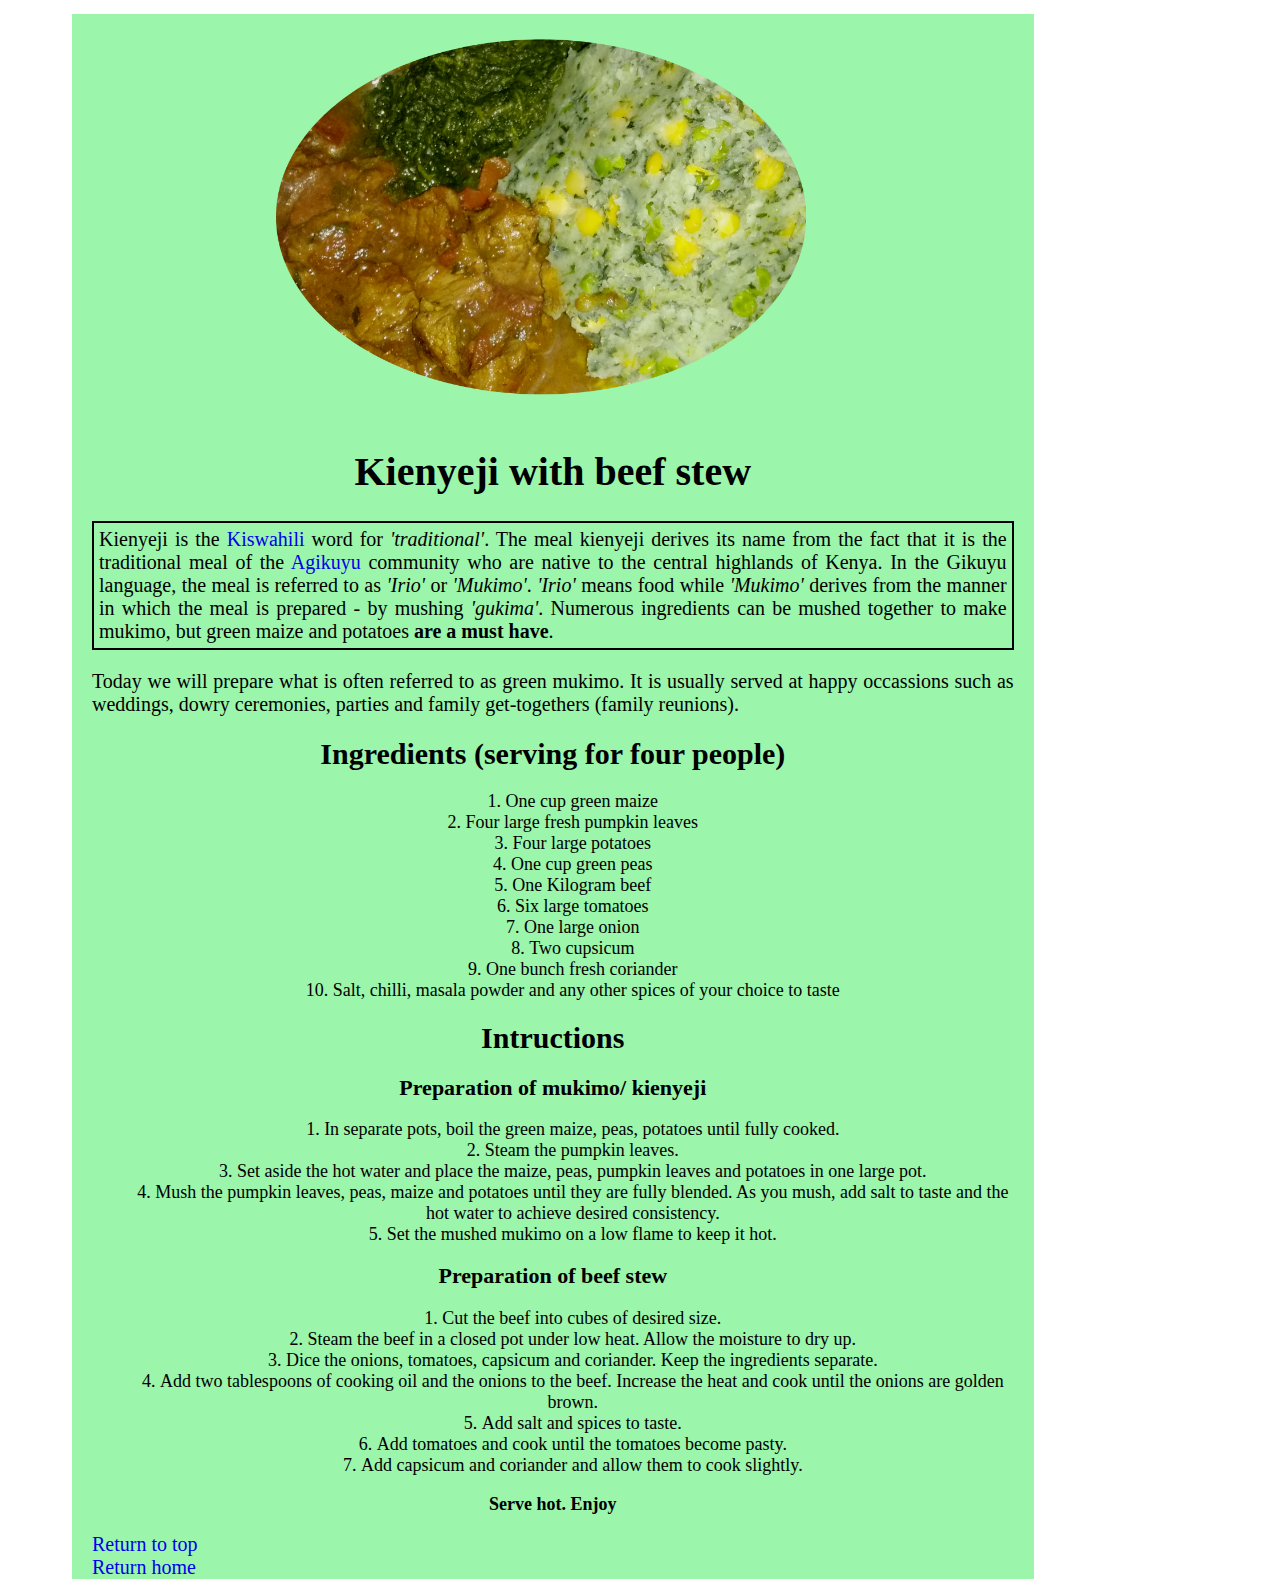
==== mukimobeef.html @ 45408410 "README.md and css/ and filletwedges.html and img/ and index.html and mukomobeef.html and ugalifishgr" ====
<!DOCTYPE html>
<html lang="en">
<head>
    <meta charset="utf-8">
    <title>KienyejiBeefstew</title>
    <link rel="stylesheet" href="css/style.css">
</head>

<body>    
        
    <div class="columnLM">           
    </div>

    <div class="columnCM">
        <div class="columnL">
            <!--<h2>Column 1</h2> -->
        </div>
        <div class="columnC">            
            
            <div style="text-align: center; font-size: 20px;">
                <img height="50%";  width=60%; src="img/kienyejibeef4.png" alt="kienyeji with beef"/>
                <h1>Kienyeji with beef stew</h1>
                <p style="border:2px; border-color: #000; border-style: solid; padding:5px; text-align: justify;"> Kienyeji is the <a href="https://en.wikipedia.org/wiki/Swahili_language" style="text-decoration: none;">Kiswahili</a> 
                    word for <em>'traditional'</em>. The meal kienyeji derives its name from the fact that it is the traditional meal of the 
                    <a href="https://en.wikipedia.org/wiki/Kikuyu_people" style="text-decoration: none;">Agikuyu</a> community who are native to the central highlands of
                    Kenya. In the Gikuyu language, the meal is referred to as <em>'Irio'</em> or <em>'Mukimo'</em>. <em>'Irio'</em> means food while 
                    <em>'Mukimo'</em> derives from the manner in which the meal is prepared - by mushing <em>'gukima'</em>. Numerous ingredients can 
                    be mushed together to make mukimo, but green maize and potatoes <strong>are a must have</strong>. 
                </p>
                <p style="text-align: justify;">Today we will prepare what is often referred to as green mukimo. It is usually served at happy occassions such as weddings, dowry
                    ceremonies, parties and family get-togethers (family reunions).
                </p>                
            </div>  

            <div style="text-align: center; font-size: 18px">
                <p>
                    <h1 style="font-weight:bold; font-size:30px;">Ingredients (serving for four people)</h1>
                    <ol>
                        <li>One cup green maize</li>
                        <li>Four large fresh pumpkin leaves</li>
                        <li>Four large potatoes</li>
                        <li>One cup green peas</li>
                        <li>One Kilogram beef</li>                    
                        <li>Six large tomatoes</li>
                        <li>One large onion</li>
                        <li>Two cupsicum</li>
                        <li>One bunch fresh coriander</li>
                        <li>Salt, chilli, masala powder and any other spices of your choice to taste</li>
                    </ol>
                </p>

                <p>
                    <h1 style="font-weight:bold; font-size:30px;">Intructions</h1>
                    <h2 style="font-weight:bold; font-size:22px;">Preparation of mukimo/ kienyeji</h2>
                    <ol>
                        <li>In separate pots, boil the green maize, peas, potatoes until fully cooked.</li>
                        <li>Steam the pumpkin leaves.</li>
                        <li>Set aside the hot water and place the maize, peas, pumpkin leaves and potatoes in one large pot.</li>
                        <li>Mush the pumpkin leaves, peas, maize and potatoes until they are fully blended. As you mush, add salt to taste and the hot water to achieve desired consistency.</li>
                        <li>Set the mushed mukimo on a low flame to keep it hot.</li>
                    </ol>

                    <h2 style="font-weight:bold; font-size:22px;">Preparation of beef stew</h2>
                    <ol>
                        <li>Cut the beef into cubes of desired size.</li>
                        <li>Steam the beef in a closed pot under low heat. Allow the moisture to dry up.</li>
                        <li>Dice the onions, tomatoes, capsicum and coriander. Keep the ingredients separate. </li>
                        <li>Add two tablespoons of cooking oil and the onions to the beef. Increase the heat and cook until the onions are golden brown.</li>
                        <li>Add salt and spices to taste.</li>
                        <li>Add tomatoes and cook until the tomatoes become pasty.</li>
                        <li>Add capsicum and coriander and allow them to cook slightly.</li>
                    </ol>                    
                </p>

                <p style="font-weight:bold;">Serve hot. Enjoy</p>

            </div>
            
            <div style="text-align: left; font-weight:normal">
                <a href="mukimobeef.html" style="text-decoration: none; font-size: 20px;">Return to top</a>
            </div>

            <div style="text-align: left; font-weight:normal">
                <a href="index.html" style="text-decoration: none; font-size: 20px;">Return home</a>
            </div>
        </div>
        <div class="columnR">
            <!-- <h2>Column 3</h2> -->
        </div>
    </div>
    
    <div class="columnRM">        
    </div>
    
</body>

</html>
---- css/style.css ----
body {
    background-color: #fff;
    width: 100%;
    display: inline-flex;
    flex-wrap: wrap;    
}

p {
    font-weight:lighter;
    text-align: center;
    font-family:Trebuchet MS;
}

ul {
    font-weight:normal;
    font-family: Lucida Sans;
    font-size: 18px; 
    list-style-position: inside;
    list-style: none;
}

ol {
    font-weight:normal;
    font-family: Lucida Sans;
    font-size: 18px;   
    list-style-position: inside; 
}


/*margin column divs*/
.columnLM {
    float: left;
    width: 5%;
    height:100%;
    background-color:#fff;
}

.columnCM {
    float: left;
    width: 90%;
    height:100%;
    background-color:#fff;
}

.columnRM {
    float: left;
    width: 5%;
    height:100%;
    background-color:#fff;
}

/*content-carrying column divs*/
.columnL {
    float: left;
    width: 10%;
    height:100%;
    background-color:#fff;
}

.columnC {
    float: center;
    width: 80%;
    height:100%;
    background-color:#9bf5aa;
    text-align: center;
    font-size: 20px;
    font-weight: bold;
    padding-left: 20px;
    padding-right: 20px;
}

.columnR {
    float: left;
    width: 10%;
    height:100%;
    background-color:#fff;
}

.rotate_image {
    -webkit-transform: rotate(-90deg);
    -moz-transform: rotate(-90deg);
    -o-transform: rotate(-90deg);
    transform: rotate(-90deg);
}

/*
.row:after {
    content: "";
    display: table;
    clear: both;
} */
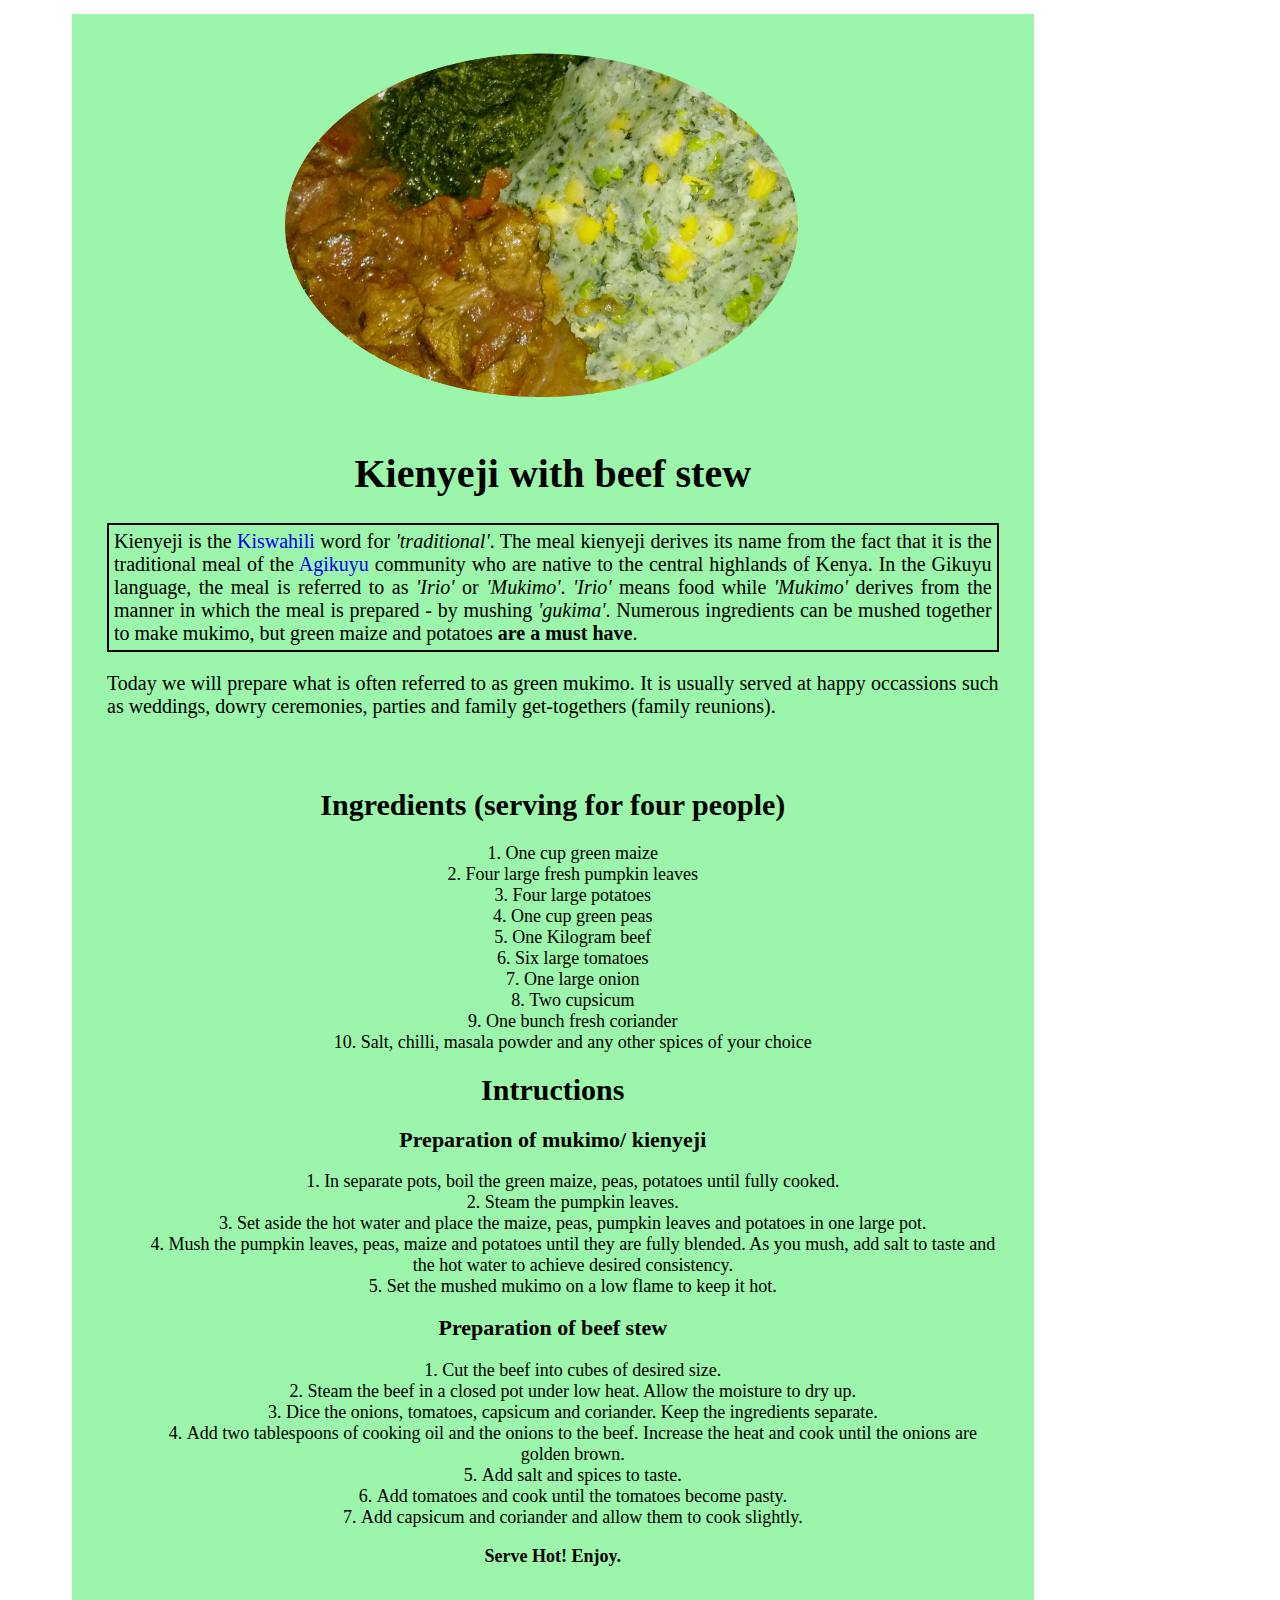
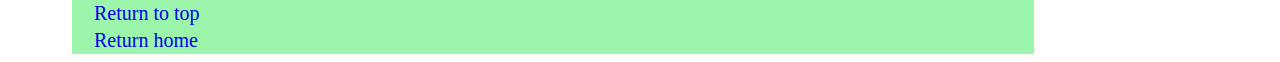
==== commit 1daea19b: "index.html" ====
--- a/mukimobeef.html
+++ b/mukimobeef.html
@@ -17,8 +17,8 @@
         </div>
         <div class="columnC">            
             
-            <div style="text-align: center; font-size: 20px;">
-                <img height="50%";  width=60%; src="img/kienyejibeef4.png" alt="kienyeji with beef"/>
+            <div style="text-align: center; font-size: 20px; padding:15px;">
+                <img height="50%";  width=60%; src="img/kienyejibeef4.png" alt="kienyeji with beef stew"/>
                 <h1>Kienyeji with beef stew</h1>
                 <p style="border:2px; border-color: #000; border-style: solid; padding:5px; text-align: justify;"> Kienyeji is the <a href="https://en.wikipedia.org/wiki/Swahili_language" style="text-decoration: none;">Kiswahili</a> 
                     word for <em>'traditional'</em>. The meal kienyeji derives its name from the fact that it is the traditional meal of the 
@@ -32,7 +32,7 @@
                 </p>                
             </div>  
 
-            <div style="text-align: center; font-size: 18px">
+            <div style="text-align: center; font-size: 18px; padding:15px;">
                 <p>
                     <h1 style="font-weight:bold; font-size:30px;">Ingredients (serving for four people)</h1>
                     <ol>
@@ -45,7 +45,7 @@
                         <li>One large onion</li>
                         <li>Two cupsicum</li>
                         <li>One bunch fresh coriander</li>
-                        <li>Salt, chilli, masala powder and any other spices of your choice to taste</li>
+                        <li>Salt, chilli, masala powder and any other spices of your choice</li>
                     </ol>
                 </p>
 
@@ -72,15 +72,15 @@
                     </ol>                    
                 </p>
 
-                <p style="font-weight:bold;">Serve hot. Enjoy</p>
+                <p><strong>Serve Hot! Enjoy.</strong></p>
 
             </div>
             
-            <div style="text-align: left; font-weight:normal">
+            <div style="text-align: left; font-weight:normal; padding:2px;">
                 <a href="mukimobeef.html" style="text-decoration: none; font-size: 20px;">Return to top</a>
             </div>
 
-            <div style="text-align: left; font-weight:normal">
+            <div style="text-align: left; font-weight:normal; padding:2px;">
                 <a href="index.html" style="text-decoration: none; font-size: 20px;">Return home</a>
             </div>
         </div>
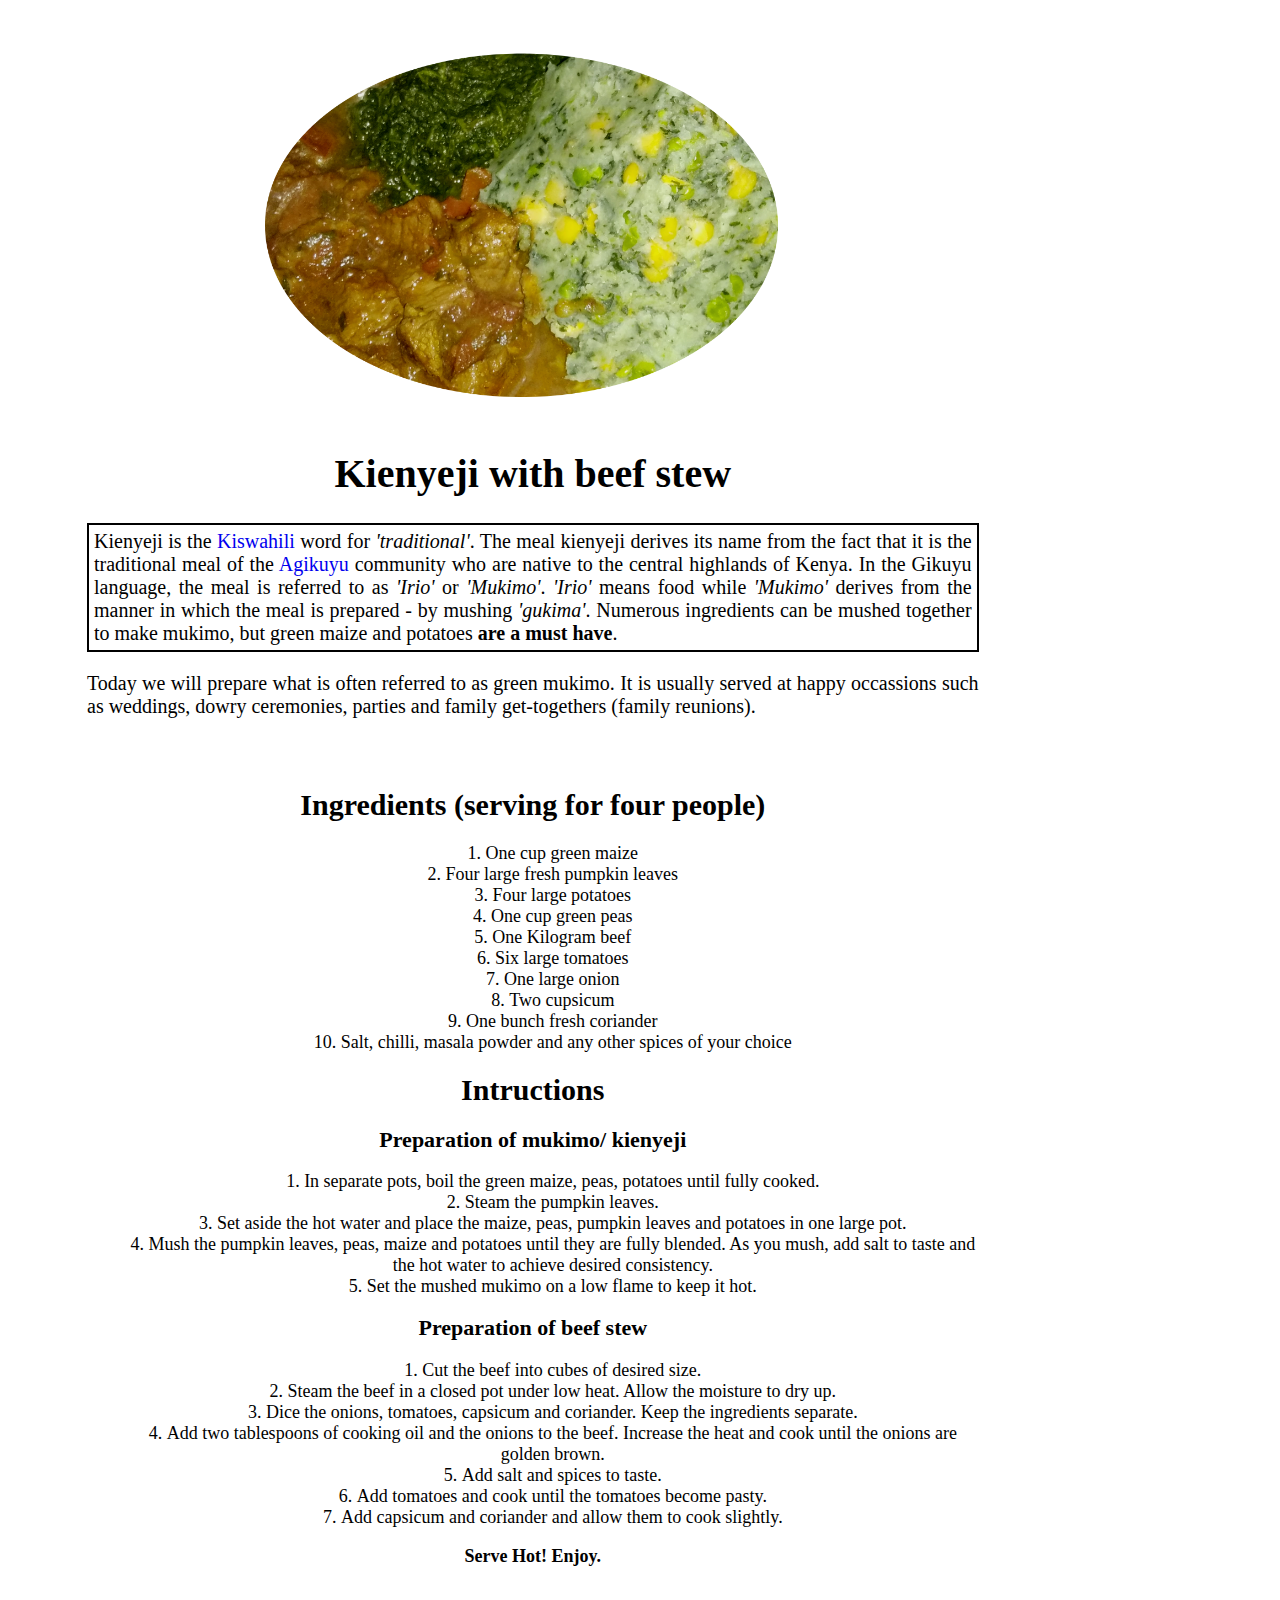
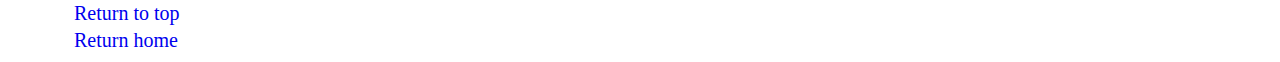
==== commit 33430ae5: "css/style.css and index.html and mukimobeef.html and ugalifishgreens.html" ====
--- a/mukimobeef.html
+++ b/mukimobeef.html
@@ -12,9 +12,9 @@
     </div>
 
     <div class="columnCM">
-        <div class="columnL">
-            <!--<h2>Column 1</h2> -->
+        <div class="columnL">            
         </div>
+        
         <div class="columnC">            
             
             <div style="text-align: center; font-size: 20px; padding:15px;">
@@ -84,8 +84,7 @@
                 <a href="index.html" style="text-decoration: none; font-size: 20px;">Return home</a>
             </div>
         </div>
-        <div class="columnR">
-            <!-- <h2>Column 3</h2> -->
+        <div class="columnR">            
         </div>
     </div>
     
--- a/css/style.css
+++ b/css/style.css
@@ -61,12 +61,12 @@
     float: center;
     width: 80%;
     height:100%;
-    background-color:#9bf5aa;
+    background-color: #fff; /*#9bf5aa; */
     text-align: center;
     font-size: 20px;
     font-weight: bold;
-    padding-left: 20px;
-    padding-right: 20px;
+    padding-left: 0px;
+    padding-right: 0px;
 }
 
 .columnR {
@@ -83,9 +83,17 @@
     transform: rotate(-90deg);
 }
 
-/*
-.row:after {
-    content: "";
-    display: table;
-    clear: both;
-} */
+.contentColumn {
+    float: left;
+    width: 50%;
+    height:100%;
+    background-color:#fff; /*#9bf5aa;*/
+    text-align: center;
+    font-size: 16px;
+    font-weight: normal;
+    padding-left: 0px;
+    padding-right: 0px;
+    padding-top: 10px;
+    padding-bottom: 20px; 
+}
+
